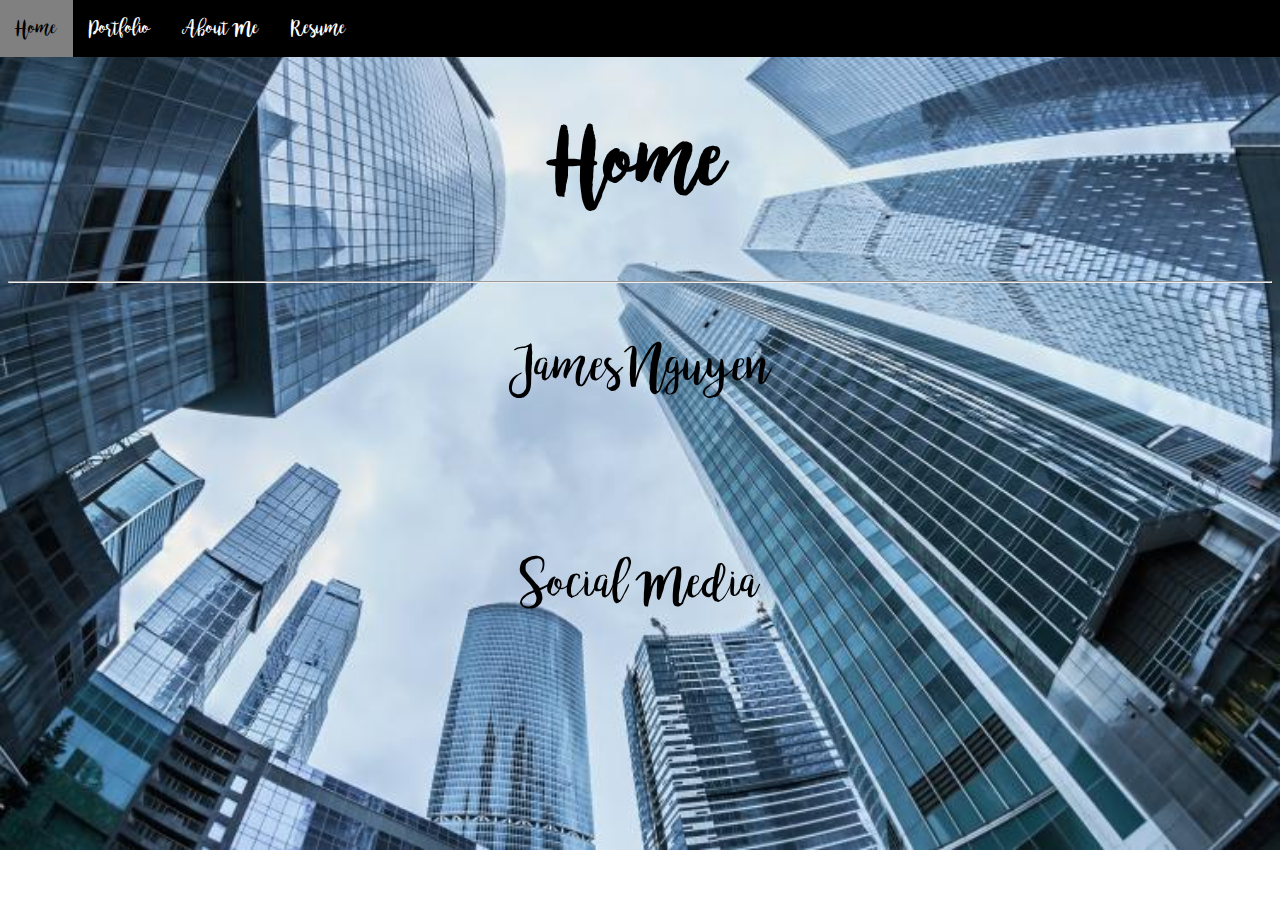
==== index.html @ 2651f498 "Initial commit" ====
<!doctype html>
<html lang="en">
    <head>
        <title>Home</title>  
        <link rel="stylesheet" href="style.css" type="text/css">
    </head> 
    <body id="home">
        <ul id="nav">
            <li><a href="index.html">Home</a></li>
            <li><a href="portfolio.html">Portfolio</a></li>
            <li><a href="about.html">About Me</a></li>
            <li><a href="resume.html">Resume</a></li>
        </ul>
        <h1>Home</h1>
        <hr>
        <p>James Nguyen</p>
        <br>
        <div id="sky.jpg">
    
        </div>
        <br>
        <p>Social Media</p>
    </body>
</html>
---- style.css ----
@font-face{
    font-family: James;
    src: url(fonts/bromello.ttf)
}
body{
    background-image: url();
    font-family: "James", monospace;
    background-color: #ffffff;
    background-size: 100%;
    background-repeat: no-repeat;
    background-attachment: fixed;
    color: black;
}
h1{
    font-family: "James", monospace;
    text-align: center;
    font-size: 525%;
}
p {
    font-size: 50px
}
p {
    text-align: center;
}
#nav {
    list-style-type: none;
    margin: -8px;
    padding: 0;
    overflow:hidden;
    background-color: black;
}
#nav li {
    float: left;
}
#nav li a {
    display: block;
    color: white;
    text-align: center;
    padding: 14px 16px;
    text-decoration: none;
    font-size: 20px
}
#nav li a:hover {
    background-color: grey;
    color: black;
}
#nav li a:active {
    background-color: black;
    color: white;

}
#home {
    background-image: url(images/sky.jpg);
}
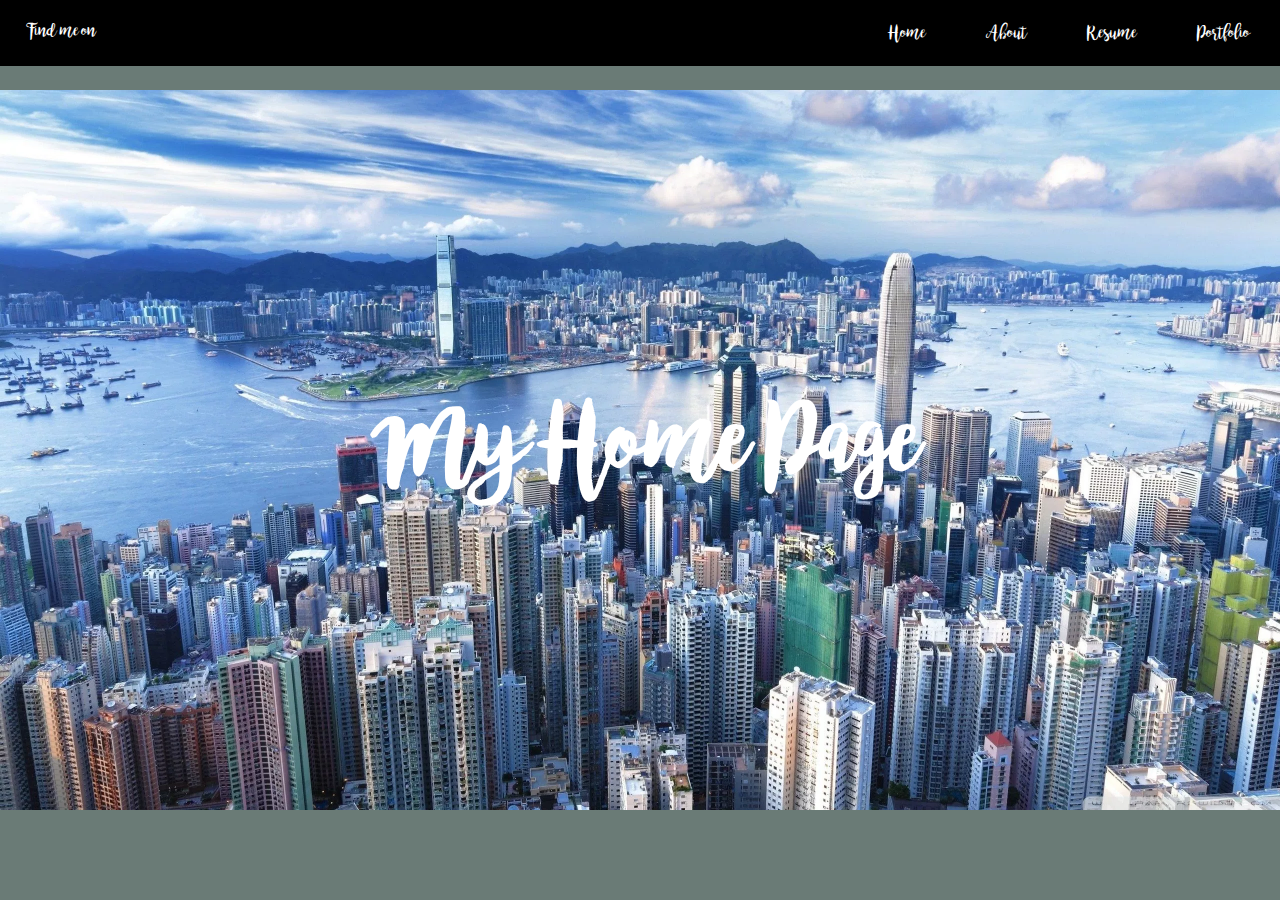
==== commit db5206b6: "update" ====
--- a/index.html
+++ b/index.html
@@ -1,24 +1,27 @@
 <!doctype html>
 <html lang="en">
     <head>
-        <title>Home</title>  
+        <title>My Home Page</title>
         <link rel="stylesheet" href="style.css" type="text/css">
-    </head> 
-    <body id="home">
-        <ul id="nav">
+    </head>
+    <body id="body1">
+    </style>
+        <div class="dropdown">
+  <button class="dropbtn">Find  me  on</button>
+  <div class="dropdown-content">
+    <a class="fb" href="https://www.facebook.com/profile.php?id=100009831363246"target="_blank">Facebook</a>
+    <a class="ig" href="https://www.instagram.com/jk1nguyen/"target="_blank">Instagram</a>
+  </div>
+</div>
+         <ul id="nav">
+            <li><a href="portfolio.html">Portfolio</a> </li>
+            <li><a href="resume.html">Resume</a></li>
+            <li><a href="about.html">About</a></li>
             <li><a href="index.html">Home</a></li>
-            <li><a href="portfolio.html">Portfolio</a></li>
-            <li><a href="about.html">About Me</a></li>
-            <li><a href="resume.html">Resume</a></li>
         </ul>
-        <h1>Home</h1>
-        <hr>
-        <p>James Nguyen</p>
-        <br>
-        <div id="sky.jpg">
-    
-        </div>
-        <br>
-        <p>Social Media</p>
+       
+        
+        <h1 id="home">My Home Page</h1>
+      
     </body>
 </html>--- a/style.css
+++ b/style.css
@@ -1,54 +1,188 @@
 @font-face{
     font-family: James;
-    src: url(fonts/bromello.ttf)
+    src: url(fonts/bromello.ttf);
 }
-body{
-    background-image: url();
-    font-family: "James", monospace;
-    background-color: #ffffff;
+#body1{
+    background-color: #6A7B76;
+    background-image: url(images/citysky.jpg);
     background-size: 100%;
+    background-position: center;
     background-repeat: no-repeat;
     background-attachment: fixed;
-    color: black;
+    
 }
+
+#body2{
+    background-color: #6A7B76;
+    background-image: url(images/idk.jpg);
+    background-size: 100%;
+    background-position: center;
+    background-repeat: no-repeat;
+    background-attachment: fixed;
+}
+
+
 h1{
-    font-family: "James", monospace;
+    font-family: "circ";
     text-align: center;
-    font-size: 525%;
+    font-size: 100px;
 }
-p {
-    font-size: 50px
+#home{
+    color:white;
+    font-family: "James";
+    line-height: 350.7px;
+    position: absolute;
+    top: 50%;
+    transform: translateY(-70%);
+    width: 100%;
 }
-p {
-    text-align: center;
-}
-#nav {
+#nav{
+    font-family: "James";
     list-style-type: none;
     margin: -8px;
-    padding: 0;
-    overflow:hidden;
+    padding:0;
+    overflow: hidden;
     background-color: black;
+    
 }
 #nav li {
-    float: left;
+    float:right;
 }
+
 #nav li a {
     display: block;
     color: white;
     text-align: center;
-    padding: 14px 16px;
+    padding: 20px 30px;
     text-decoration: none;
-    font-size: 20px
+    font-size: 18px;
 }
-#nav li a:hover {
+ #nav li a:hover {
+    background-color: #BEB0A7;
+    color:white;
+}
+#nav li a:active{
+    background-color: black;
+    color:white;
+}
+
+/* unvisited link */
+#nav:link {
+    color: white;
+}
+
+/* visited link */
+#nav:visited {
+    color: white;
+}
+
+/* mouse over link */
+#nav:hover {
+    color: white;
+}
+
+
+/* selected link */
+#nav:active {
+    color: white;
+}
+
+#div {
+    margin:50px;
+    padding:75px;
+    text-align: center
+}
+.dropbtn {
+    background-color: black;
+    font-family: "James";
+    color: white;
+    padding: 18px;
+    font-size: 18px;
+    border: none;
+    cursor: pointer;
+}
+
+  .dropdown {
+    position: fixed;
+    display:inline-block;
+    
+}
+
+ .dropdown-content {
+     font-family: "James";
+    display: none;
+    position: absolute;
     background-color: grey;
-    color: black;
+    min-width: 160px;
+    box-shadow: 0px 8px 16px 0px rgba(0,0,0,0.2);
+    z-index: 1;
 }
-#nav li a:active {
-    background-color: black;
+
+.dropdown-content a {
+    font-family: "James";
     color: white;
+    padding: 15px 20px;
+    text-decoration: none;
+    display: block;
+}
 
+ .dropdown-content a:hover {background-color:black;}
+
+ .dropdown:hover .dropdown-content {
+    display: block;
 }
-#home {
-    background-image: url(images/sky.jpg);
-}+
+ .dropdown:hover .dropbtn {
+    background-color:  grey;
+}
+#panel1{
+    width: 70%;
+}
+
+#pbody1{
+    font-family: sans-serif;
+    font-size: 20px;
+    color: white;
+    background-color: #3D5A6C;
+    
+}
+#pheading1{
+font-family: sans-serif;
+font-size: 28px;
+  color: white;
+  background-color: #3D5A6C;
+}
+#name1{
+    color:  white;
+}
+#body3{
+    background-color: white;
+}
+#cred{
+    font-family: "James";
+    font-size: 18px;
+}
+#body3{
+    background-color: #6A7B76;
+    background-image: url(images/skyscape.jpg);
+    background-size: 100%;
+    background-position: center;
+    background-repeat: no-repeat;
+    background-attachment: fixed;
+}
+#body{
+    background-color: #6A7B76;
+    background-image: url(images/1.jpg);
+    background-size: 100%;
+    background-position: center;
+    background-repeat: no-repeat;
+    background-attachment: fixed;
+}
+#section{
+    float: left;
+    margin-right: 30px;
+}
+#resu{
+    color: white;
+    
+}
